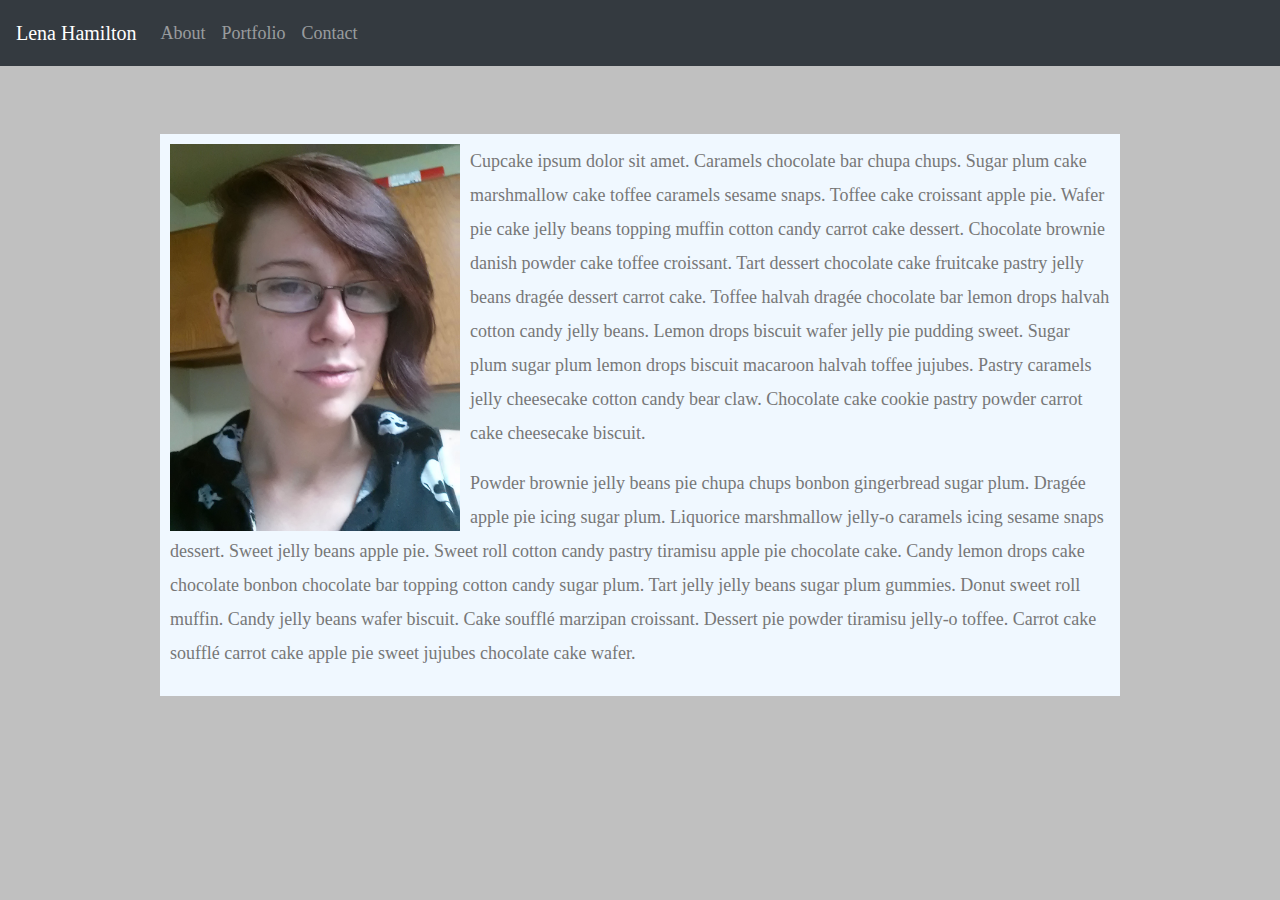
==== index.html @ d9130b83 "added assets folder and portfolio, index, contact, style update" ====
<!DOCTYPE html>
<html lang="en-us">

    <head>

        <meta charset="UTF-8">
        <meta name="viewport" content="width=device-width, initial-scale=1.0">
        <title>Lena Hamilton About</title>

        <!-- We need to bring in the bootstrap CSS -->
        <link rel="stylesheet" href="https://maxcdn.bootstrapcdn.com/bootstrap/4.0.0/css/bootstrap.min.css">
        <link rel="stylesheet" href="assets/style.css">

    </head>

    <body>

        <!-- NavBar (copied and pasted from WC3) -->
        <!-- Static navbar -->
        <nav class="navbar navbar-expand-lg navbar-dark bg-dark">
            <a class="navbar-brand" href="#">Lena Hamilton</a>
            
            <div class="collapse navbar-collapse" id="navbarSupportedContent">
              <ul class="navbar-nav mr-auto">
                <li class="nav-item">
                  <a class="nav-link" href="#">About</a>
                </li>
                <li class="nav-item">
                  <a class="nav-link" href="#">Portfolio</a>
                </li>
                <li class="nav-item">
                  <a class="nav-link" href="#">Contact</a>
                </li>
              </ul>
            </div>
        </nav>

         <!-- Main Body goes in Container -->
         <br><br>
         <div class="container">
            <img id="lenaImg" src="assets/images/lena-hamilton-2.jpg" alt="Lena Hamiton" style="width:300px">
           <p>Cupcake ipsum dolor sit amet. Caramels chocolate bar chupa chups. Sugar plum cake marshmallow cake toffee caramels sesame snaps. Toffee cake croissant apple pie. Wafer pie cake jelly beans topping muffin cotton candy carrot cake dessert. Chocolate brownie danish powder cake toffee croissant. Tart dessert chocolate cake fruitcake pastry jelly beans dragée dessert carrot cake. Toffee halvah dragée chocolate bar lemon drops halvah cotton candy jelly beans. Lemon drops biscuit wafer jelly pie pudding sweet. Sugar plum sugar plum lemon drops biscuit macaroon halvah toffee jujubes. Pastry caramels jelly cheesecake cotton candy bear claw. Chocolate cake cookie pastry powder carrot cake cheesecake biscuit.
           </p>
           <p>
              Powder brownie jelly beans pie chupa chups bonbon gingerbread sugar plum. Dragée apple pie icing sugar plum. Liquorice marshmallow jelly-o caramels icing sesame snaps dessert. Sweet jelly beans apple pie. Sweet roll cotton candy pastry tiramisu apple pie chocolate cake. Candy lemon drops cake chocolate bonbon chocolate bar topping cotton candy sugar plum. Tart jelly jelly beans sugar plum gummies. Donut sweet roll muffin. Candy jelly beans wafer biscuit. Cake soufflé marzipan croissant. Dessert pie powder tiramisu jelly-o toffee. Carrot cake soufflé carrot cake apple pie sweet jujubes chocolate cake wafer.
           </p>
        </div>
    </body>

</html>
---- assets/style.css ----
body {
    font-family: Georgia, 'Times New Roman', Times, serif;
    font-size: 18px;
    line-height: 34px;
    color: #777777;
    background-color: silver;
  }
  
  * {
    box-sizing: border-box;
  }
  
  .container {
    width: 100%;
    max-width: 960px;
    margin: 0 auto;
    clear: both;
    border: 1px;
    background-color: aliceblue;
    padding: 10px;
  }
  .container.Portfolio {
    text-align: center;
  }

  h1,
  h2,{
    font-weight: 700;
    color: #4aaaa5;
    margin-bottom: 20px;
  }

  h3, {
    font-weight: 700;
    background-color: #4aaaa5;
    color: aliceblue;
  }

  #lenaImg {
    float: left;
    padding-right: 10px;
  }
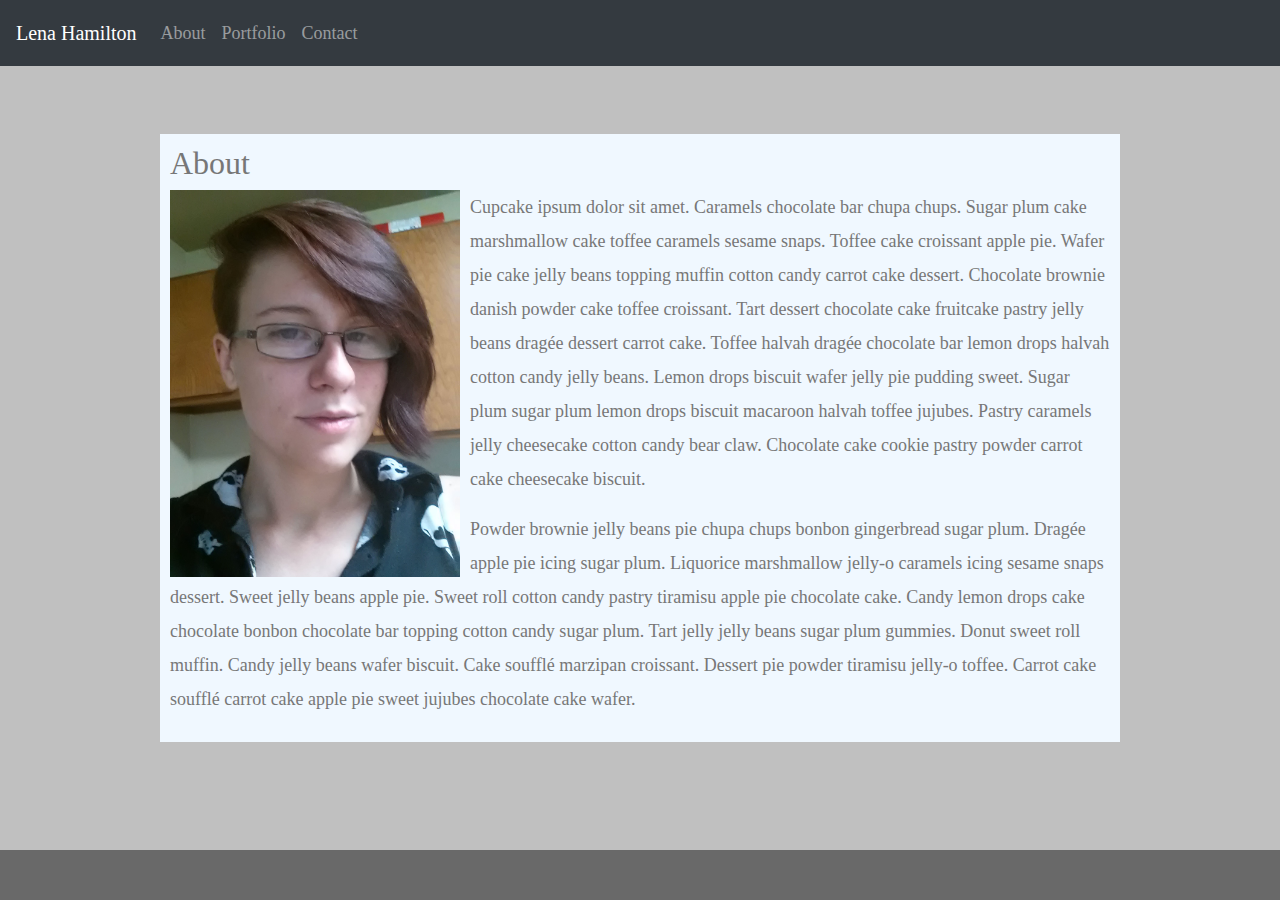
==== commit b88d3bd6: "cleaned up some unneeded lines" ====
--- a/index.html
+++ b/index.html
@@ -18,18 +18,18 @@
         <!-- NavBar (copied and pasted from WC3) -->
         <!-- Static navbar -->
         <nav class="navbar navbar-expand-lg navbar-dark bg-dark">
-            <a class="navbar-brand" href="#">Lena Hamilton</a>
+            <a class="navbar-brand" href="index.html">Lena Hamilton</a>
             
             <div class="collapse navbar-collapse" id="navbarSupportedContent">
               <ul class="navbar-nav mr-auto">
                 <li class="nav-item">
-                  <a class="nav-link" href="#">About</a>
+                  <a class="nav-link" href="index.html">About</a>
                 </li>
                 <li class="nav-item">
-                  <a class="nav-link" href="#">Portfolio</a>
+                  <a class="nav-link" href="portfolio.html">Portfolio</a>
                 </li>
                 <li class="nav-item">
-                  <a class="nav-link" href="#">Contact</a>
+                  <a class="nav-link" href="contact.html">Contact</a>
                 </li>
               </ul>
             </div>
@@ -38,6 +38,8 @@
          <!-- Main Body goes in Container -->
          <br><br>
          <div class="container">
+           <h2>About</h2>
+           
             <img id="lenaImg" src="assets/images/lena-hamilton-2.jpg" alt="Lena Hamiton" style="width:300px">
            <p>Cupcake ipsum dolor sit amet. Caramels chocolate bar chupa chups. Sugar plum cake marshmallow cake toffee caramels sesame snaps. Toffee cake croissant apple pie. Wafer pie cake jelly beans topping muffin cotton candy carrot cake dessert. Chocolate brownie danish powder cake toffee croissant. Tart dessert chocolate cake fruitcake pastry jelly beans dragée dessert carrot cake. Toffee halvah dragée chocolate bar lemon drops halvah cotton candy jelly beans. Lemon drops biscuit wafer jelly pie pudding sweet. Sugar plum sugar plum lemon drops biscuit macaroon halvah toffee jujubes. Pastry caramels jelly cheesecake cotton candy bear claw. Chocolate cake cookie pastry powder carrot cake cheesecake biscuit.
            </p>
@@ -45,6 +47,11 @@
               Powder brownie jelly beans pie chupa chups bonbon gingerbread sugar plum. Dragée apple pie icing sugar plum. Liquorice marshmallow jelly-o caramels icing sesame snaps dessert. Sweet jelly beans apple pie. Sweet roll cotton candy pastry tiramisu apple pie chocolate cake. Candy lemon drops cake chocolate bonbon chocolate bar topping cotton candy sugar plum. Tart jelly jelly beans sugar plum gummies. Donut sweet roll muffin. Candy jelly beans wafer biscuit. Cake soufflé marzipan croissant. Dessert pie powder tiramisu jelly-o toffee. Carrot cake soufflé carrot cake apple pie sweet jujubes chocolate cake wafer.
            </p>
         </div>
+
+        <div class="footer">
+          <p></p>
+        </div>
+
     </body>
 
 </html>--- a/assets/style.css
+++ b/assets/style.css
@@ -23,17 +23,28 @@
     text-align: center;
   }
 
+  .footer {
+    position: fixed;
+    left: 0;
+    bottom: 0;
+    width: 100%;
+    height: 50px;
+    background-color: dimgrey;
+  }
+
   h1,
   h2,{
     font-weight: 700;
-    color: #4aaaa5;
+    color: aliceblue;
     margin-bottom: 20px;
   }
 
-  h3, {
+  .picLabel {
+    padding: 10px;
     font-weight: 700;
-    background-color: #4aaaa5;
+    background-color: #777777;
     color: aliceblue;
+    text-align: center;
   }
 
   #lenaImg {
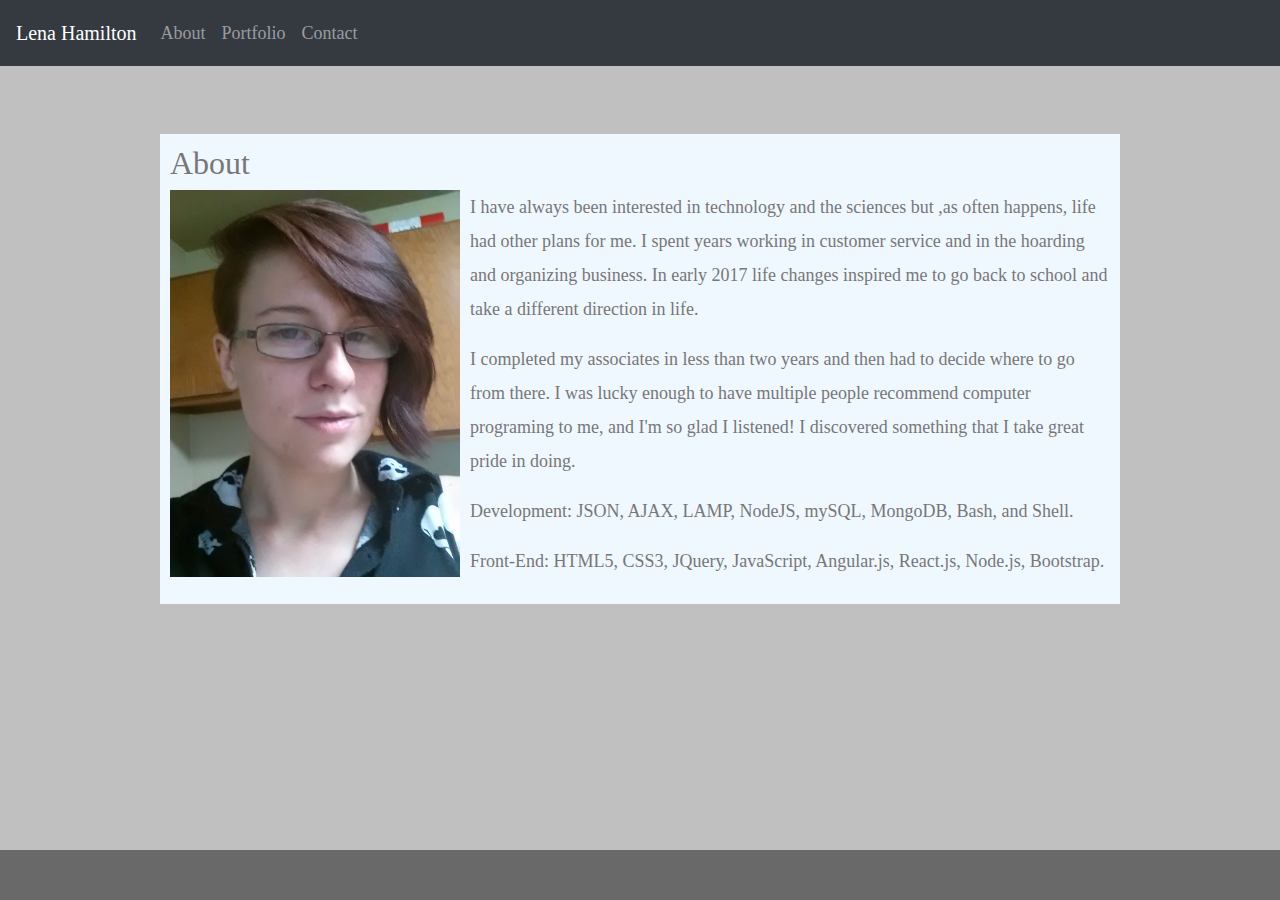
==== commit 60ad98d4: "update about me" ====
--- a/index.html
+++ b/index.html
@@ -41,11 +41,17 @@
            <h2>About</h2>
            
             <img id="lenaImg" src="assets/images/lena-hamilton-2.jpg" alt="Lena Hamiton" style="width:300px">
-           <p>Cupcake ipsum dolor sit amet. Caramels chocolate bar chupa chups. Sugar plum cake marshmallow cake toffee caramels sesame snaps. Toffee cake croissant apple pie. Wafer pie cake jelly beans topping muffin cotton candy carrot cake dessert. Chocolate brownie danish powder cake toffee croissant. Tart dessert chocolate cake fruitcake pastry jelly beans dragée dessert carrot cake. Toffee halvah dragée chocolate bar lemon drops halvah cotton candy jelly beans. Lemon drops biscuit wafer jelly pie pudding sweet. Sugar plum sugar plum lemon drops biscuit macaroon halvah toffee jujubes. Pastry caramels jelly cheesecake cotton candy bear claw. Chocolate cake cookie pastry powder carrot cake cheesecake biscuit.
+           <p>
+              I have always been interested in technology and the sciences but ,as often happens, life had other plans for me. I spent years working in customer service and in the hoarding and organizing business. In early 2017 life changes inspired me to go back to school and take a different direction in life. 
+           <p>
+              I completed my associates in less than two years and then had to decide where to go from there. I was lucky enough to have multiple people recommend computer programing to me, and I'm so glad I listened! I discovered something that I take great pride in doing. 
            </p>
            <p>
-              Powder brownie jelly beans pie chupa chups bonbon gingerbread sugar plum. Dragée apple pie icing sugar plum. Liquorice marshmallow jelly-o caramels icing sesame snaps dessert. Sweet jelly beans apple pie. Sweet roll cotton candy pastry tiramisu apple pie chocolate cake. Candy lemon drops cake chocolate bonbon chocolate bar topping cotton candy sugar plum. Tart jelly jelly beans sugar plum gummies. Donut sweet roll muffin. Candy jelly beans wafer biscuit. Cake soufflé marzipan croissant. Dessert pie powder tiramisu jelly-o toffee. Carrot cake soufflé carrot cake apple pie sweet jujubes chocolate cake wafer.
+              Development: JSON, AJAX, LAMP, NodeJS, mySQL, MongoDB, Bash, and Shell. 
            </p>
+           <p>
+              Front-End: HTML5, CSS3, JQuery, JavaScript, Angular.js, React.js, Node.js, Bootstrap.
+            </p>
         </div>
 
         <div class="footer">
